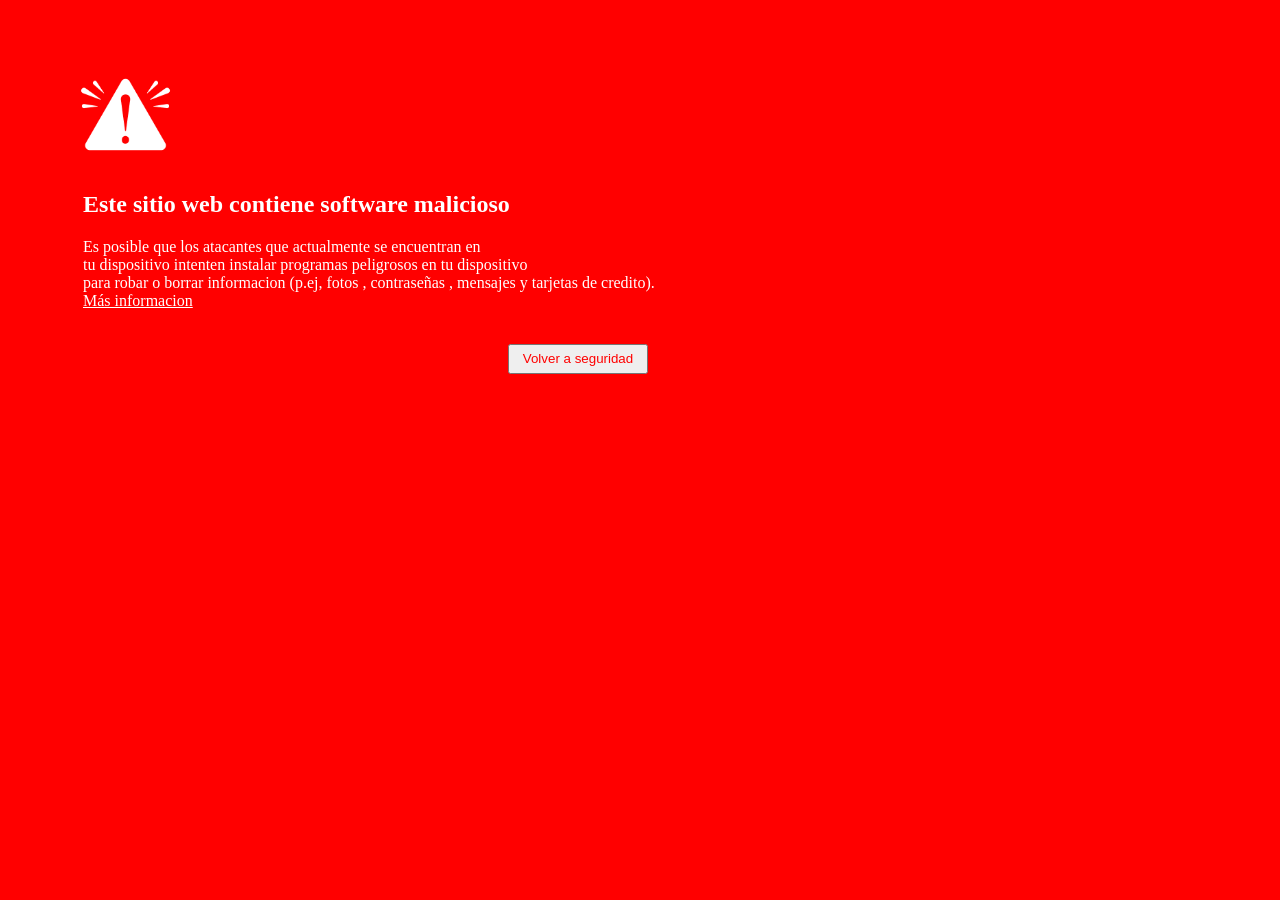
==== index.html @ 44c28c92 "Fix HTML structure and content" ====
<!DOCTYPE html>
<html>
<head>
	<link rel="stylesheet" href="Estyle.css">
	<meta charset="utf-8">
	<meta name="viewport" content="width=device-width, initial-scale=1">
	<title>CiberSeguridad</title>
</head>
	<body>
		<br><br><br>
		<img src="Alerta.png">
		<br>
		<h2>Este sitio web contiene software malicioso</h1>

		<p>Es posible que los atacantes que actualmente se encuentran en<br>tu dispositivo intenten instalar programas peligrosos en tu dispositivo <br> para robar o borrar informacion (p.ej, fotos , contraseñas , mensajes y tarjetas de credito).<br><u>Más informacion<u></p>
		<br>
		<a href="https://forms.gle/QinqJ68Zqv4Nkxv37">
			<button type="button">
			Volver a seguridad
			</button>
		</a>
	</body>
</html>
---- Estyle.css ----
img{
	position: relative;
	width: 105px;
	height: auto;
	left: 65px;
}

body{
	background-color: red;
	max-width: 600px;
}

h2{
	position: relative;
	color: white;
	left: 75px;
}

p{ 
	position: relative;
	color: white;
	left: 75px;
}

button{
	position: relative;
	color: red;
	width: 140px;
	height: 30px;
	left: 500px;
}
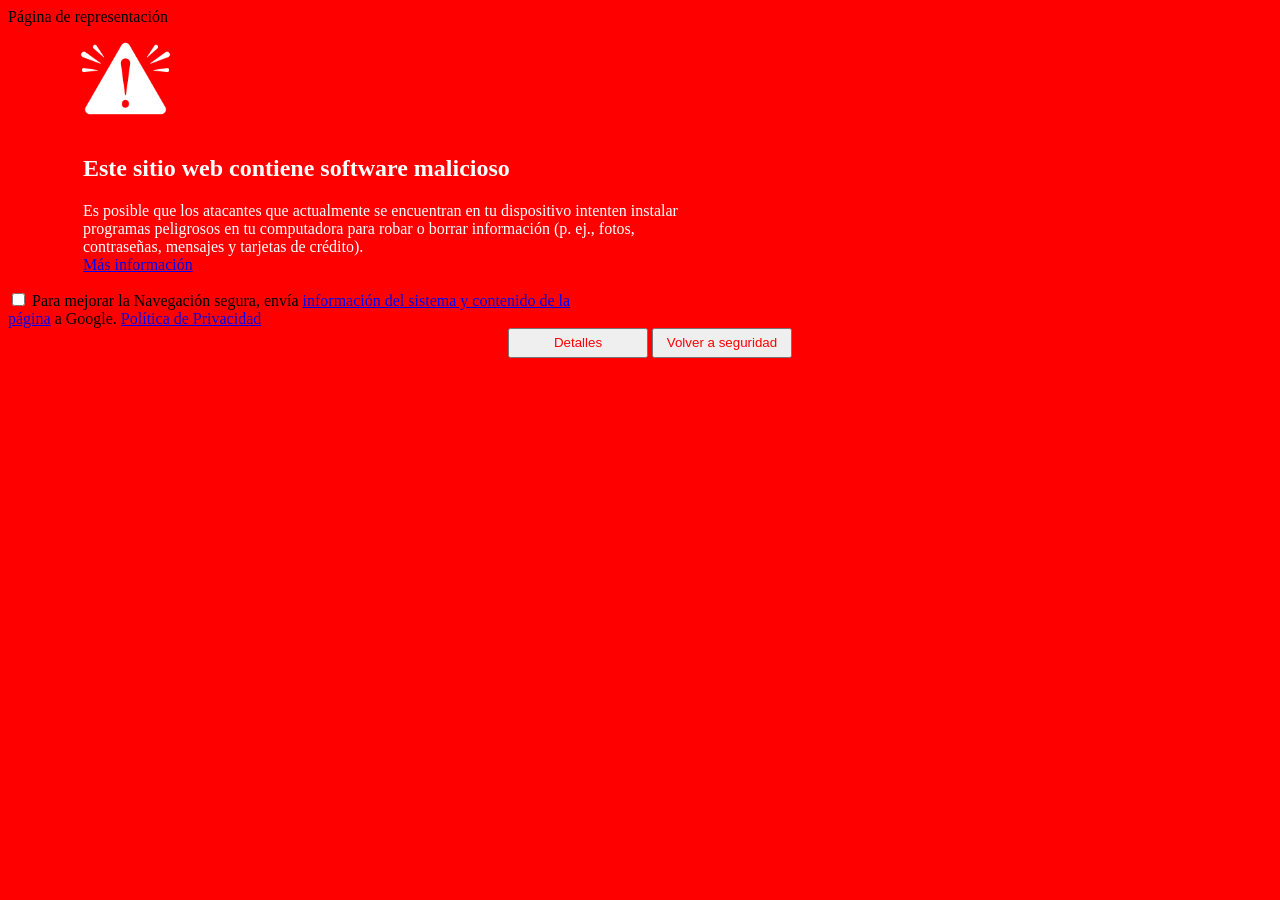
==== commit 3f6698cb: "Update index.html" ====
--- a/index.html
+++ b/index.html
@@ -1,23 +1,45 @@
 <!DOCTYPE html>
-<html>
+<html lang="es">
 <head>
-	<link rel="stylesheet" href="Estyle.css">
-	<meta charset="utf-8">
-	<meta name="viewport" content="width=device-width, initial-scale=1">
-	<title>CiberSeguridad</title>
+  <meta charset="UTF-8">
+  <meta name="viewport" content="width=device-width, initial-scale=1.0">
+  <title>Ciberseguridad</title>
+  <link rel="stylesheet" href="Estyle.css">
 </head>
-	<body>
-		<br><br><br>
-		<img src="Alerta.png">
-		<br>
-		<h2>Este sitio web contiene software malicioso</h1>
+<body>
+  <header class="banner-azul">
+    Página de representación
+  </header>
 
-		<p>Es posible que los atacantes que actualmente se encuentran en<br>tu dispositivo intenten instalar programas peligrosos en tu dispositivo <br> para robar o borrar informacion (p.ej, fotos , contraseñas , mensajes y tarjetas de credito).<br><u>Más informacion<u></p>
-		<br>
-		<a href="https://forms.gle/QinqJ68Zqv4Nkxv37">
-			<button type="button">
-			Volver a seguridad
-			</button>
-		</a>
-	</body>
+  <main class="contenedor-alerta">
+    
+    <div class="icono-alerta">
+      <img src="Alerta.png" alt="Icono de advertencia">
+    </div>
+
+    <h2>Este sitio web contiene software malicioso</h2>
+
+    <p>
+      Es posible que los atacantes que actualmente se encuentran en tu dispositivo intenten instalar programas peligrosos en tu computadora para robar o borrar información (p. ej., fotos, contraseñas, mensajes y tarjetas de crédito). 
+      <br>
+      <a href="#" class="enlace-texto">Más información</a>
+    </p>
+
+    <div class="opcion-checkbox">
+      <input type="checkbox" id="navegacion-segura">
+      <label for="navegacion-segura">
+        Para mejorar la Navegación segura, envía <a href="#" class="enlace-texto">información del sistema y contenido de la página</a> a Google. <a href="#" class="enlace-texto">Política de Privacidad</a>
+      </label>
+    </div>
+
+    <div class="contenedor-botones">
+      <button type="button" class="btn-detalles">Detalles</button>
+      <a href="https://forms.gle/uTTixvbMbFVKRjmdA" class="boton-redireccion">
+        <button type="button" class="btn-volver">Volver a seguridad</button>
+      </a>
+    </div>
+
+  </main>
+
+</body>
 </html>
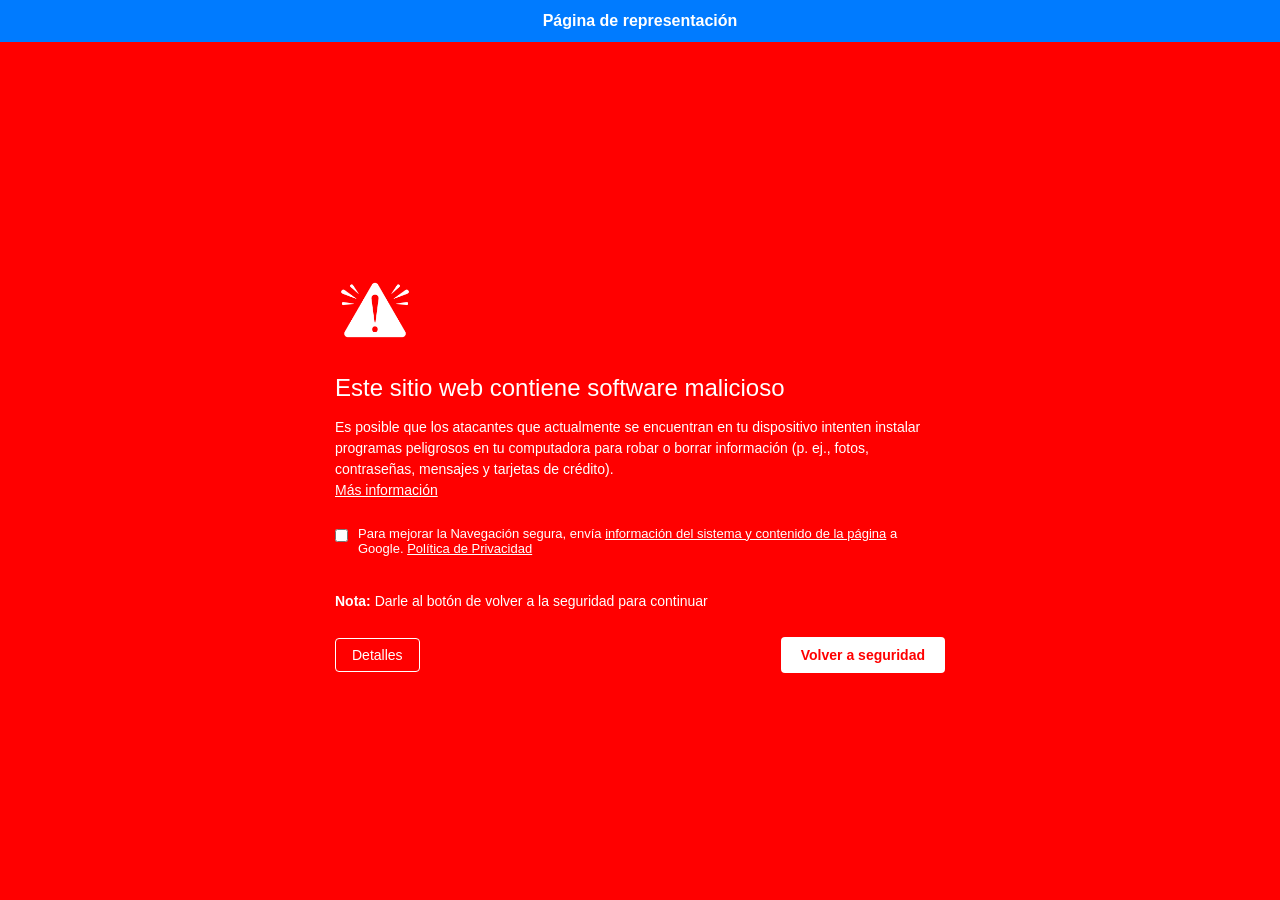
==== commit 8684d077: "Add note for back button action Added a note indicating to click the back button to continue." ====
--- a/index.html
+++ b/index.html
@@ -7,6 +7,7 @@
   <link rel="stylesheet" href="Estyle.css">
 </head>
 <body>
+
   <header class="banner-azul">
     Página de representación
   </header>
@@ -32,6 +33,10 @@
       </label>
     </div>
 
+    <p class="nota-indicativa">
+      <strong>Nota:</strong> Darle al botón de volver a la seguridad para continuar
+    </p>
+
     <div class="contenedor-botones">
       <button type="button" class="btn-detalles">Detalles</button>
       <a href="https://forms.gle/uTTixvbMbFVKRjmdA" class="boton-redireccion">
--- a/Estyle.css
+++ b/Estyle.css
@@ -1,31 +1,100 @@
-img{
-	position: relative;
-	width: 105px;
-	height: auto;
-	left: 65px;
+* {
+  box-sizing: border-box;
+  margin: 0;
+  padding: 0;
+  font-family: Arial, sans-serif;
 }
 
-body{
-	background-color: red;
-	max-width: 600px;
+body {
+  background-color: red; /* Color rojo de tu tercera imagen */
+  color: white;
+  min-height: 100vh;
+  display: flex;
+  flex-direction: column;
+  align-items: center;
 }
 
-h2{
-	position: relative;
-	color: white;
-	left: 75px;
+.banner-azul {
+  width: 100%;
+  background-color: #007bff; /* Azul más claro */
+  color: white;
+  text-align: center;
+  padding: 12px 0;
+  font-weight: bold;
+  font-size: 16px;
 }
 
-p{ 
-	position: relative;
-	color: white;
-	left: 75px;
+/* Contenedor principal centrado */
+.contenedor-alerta {
+  max-width: 650px;
+  width: 90%;
+  margin: auto; /* Centra horizontal y verticalmente */
+  padding: 20px;
 }
 
-button{
-	position: relative;
-	color: red;
-	width: 140px;
-	height: 30px;
-	left: 500px;
-}+.icono-alerta img {
+  width: 80px;
+  height: auto;
+  margin-bottom: 20px;
+}
+
+h2 {
+  font-size: 24px;
+  margin-bottom: 15px;
+  font-weight: normal;
+}
+
+p {
+  font-size: 14px;
+  line-height: 1.5;
+  margin-bottom: 25px;
+}
+
+.enlace-texto {
+  color: white;
+  text-decoration: underline;
+}
+
+.opcion-checkbox {
+  display: flex;
+  align-items: flex-start;
+  gap: 10px;
+  font-size: 13px;
+  margin-bottom: 35px;
+}
+
+.opcion-checkbox input[type="checkbox"] {
+  margin-top: 3px;
+  cursor: pointer;
+}
+
+.contenedor-botones {
+  display: flex;
+  justify-content: space-between;
+  align-items: center;
+}
+
+.contenedor-botones a {
+  text-decoration: none;
+}
+
+.btn-detalles {
+  background: transparent;
+  color: white;
+  border: 1px solid white;
+  padding: 8px 16px;
+  border-radius: 4px;
+  cursor: pointer;
+  font-size: 14px;
+}
+
+.btn-volver {
+  background-color: white;
+  color: red;
+  border: none;
+  padding: 10px 20px;
+  border-radius: 4px;
+  font-weight: bold;
+  cursor: pointer;
+  font-size: 14px;
+}
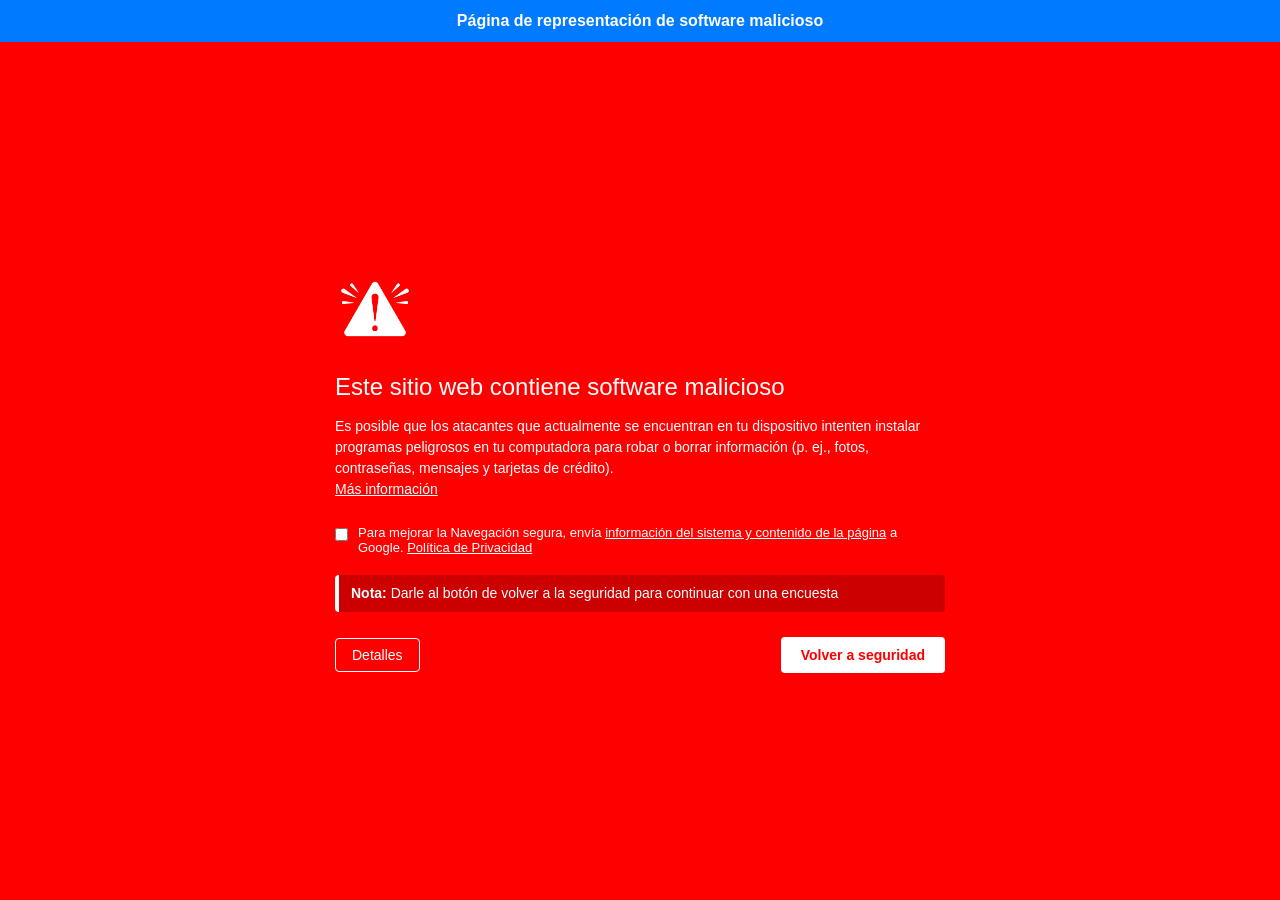
==== commit 1c537dae: "Modify warning message and header text Updated the warning message to include a note about a survey." ====
--- a/index.html
+++ b/index.html
@@ -9,7 +9,7 @@
 <body>
 
   <header class="banner-azul">
-    Página de representación
+    Página de representación de software malicioso
   </header>
 
   <main class="contenedor-alerta">
@@ -34,7 +34,7 @@
     </div>
 
     <p class="nota-indicativa">
-      <strong>Nota:</strong> Darle al botón de volver a la seguridad para continuar
+      <strong>Nota:</strong> Darle al botón de volver a la seguridad para continuar con una encuesta
     </p>
 
     <div class="contenedor-botones">
--- a/Estyle.css
+++ b/Estyle.css
@@ -6,7 +6,7 @@
 }
 
 body {
-  background-color: red; /* Color rojo de tu tercera imagen */
+  background-color: red;
   color: white;
   min-height: 100vh;
   display: flex;
@@ -16,7 +16,7 @@
 
 .banner-azul {
   width: 100%;
-  background-color: #007bff; /* Azul más claro */
+  background-color: #007bff;
   color: white;
   text-align: center;
   padding: 12px 0;
@@ -24,11 +24,10 @@
   font-size: 16px;
 }
 
-/* Contenedor principal centrado */
 .contenedor-alerta {
   max-width: 650px;
   width: 90%;
-  margin: auto; /* Centra horizontal y verticalmente */
+  margin: auto;
   padding: 20px;
 }
 
@@ -60,12 +59,21 @@
   align-items: flex-start;
   gap: 10px;
   font-size: 13px;
-  margin-bottom: 35px;
+  margin-bottom: 20px;
 }
 
 .opcion-checkbox input[type="checkbox"] {
   margin-top: 3px;
   cursor: pointer;
+}
+
+.nota-indicativa {
+  font-size: 14px;
+  background-color: rgba(0, 0, 0, 0.2);
+  padding: 8px 12px;
+  border-radius: 4px;
+  border-left: 4px solid #fff;
+  margin-bottom: 25px;
 }
 
 .contenedor-botones {
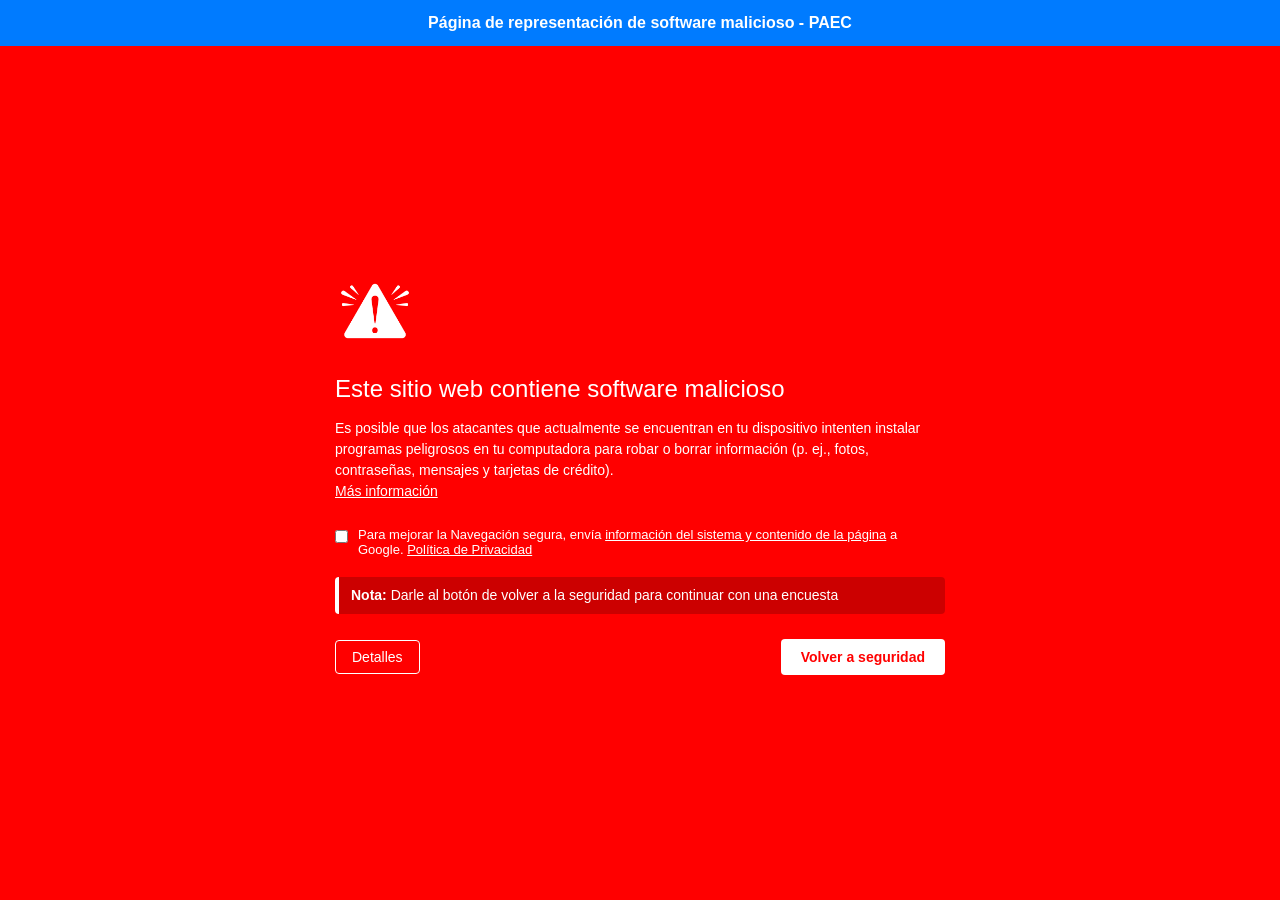
==== commit b8778fd8: "Actualizar index.html" ====
--- a/index.html
+++ b/index.html
@@ -9,7 +9,7 @@
 <body>
 
   <header class="banner-azul">
-    Página de representación de software malicioso
+    Página de representación de software malicioso - PAEC
   </header>
 
   <main class="contenedor-alerta">
--- a/Estyle.css
+++ b/Estyle.css
@@ -19,7 +19,7 @@
   background-color: #007bff;
   color: white;
   text-align: center;
-  padding: 12px 0;
+  padding: 14px 0;
   font-weight: bold;
   font-size: 16px;
 }
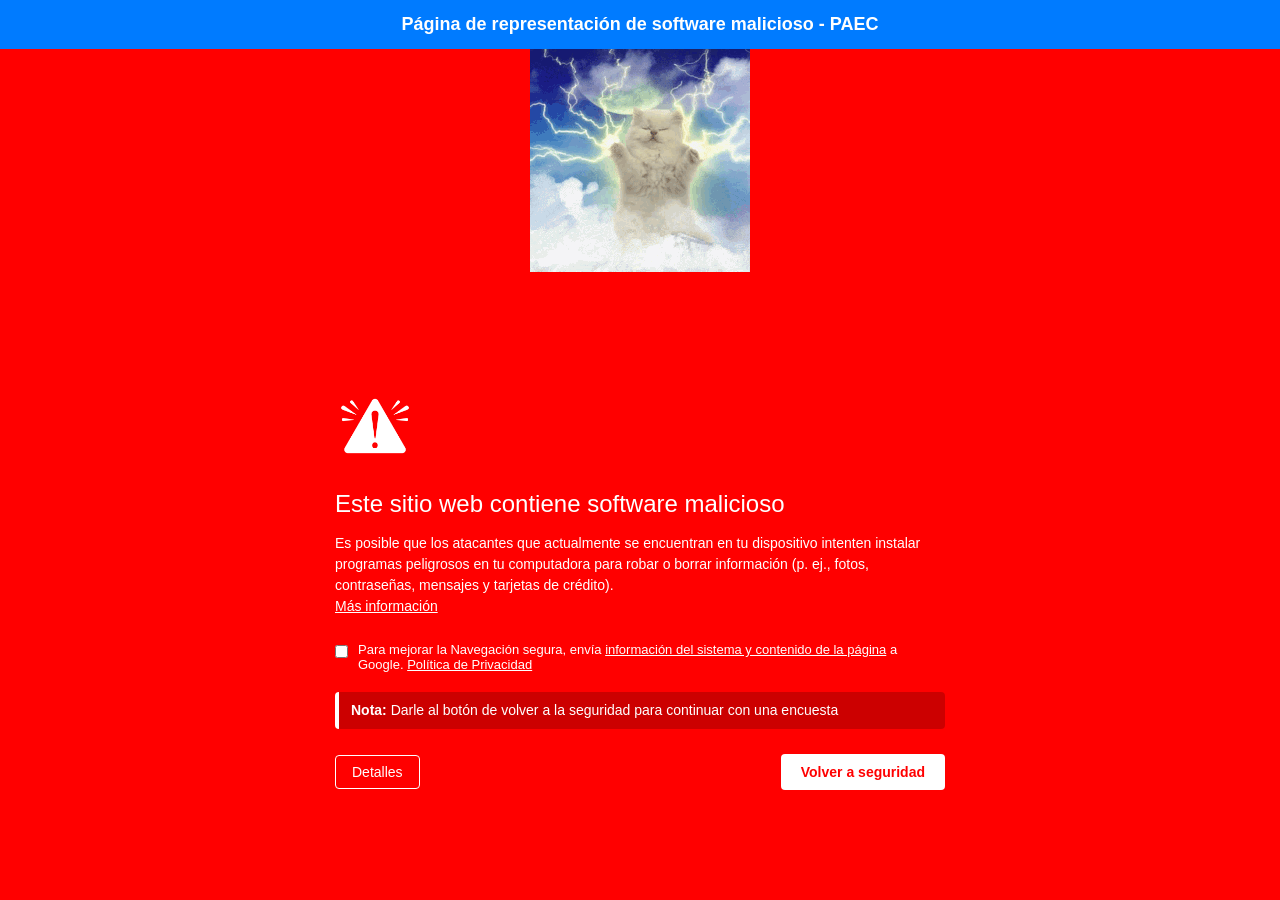
==== commit 4ea20fb0: "Actualizar index.html" ====
--- a/index.html
+++ b/index.html
@@ -1,50 +1,55 @@
-<!DOCTYPE html>
-<html lang="es">
-<head>
-  <meta charset="UTF-8">
-  <meta name="viewport" content="width=device-width, initial-scale=1.0">
-  <title>Ciberseguridad</title>
-  <link rel="stylesheet" href="Estyle.css">
-</head>
-<body>
-
-  <header class="banner-azul">
-    Página de representación de software malicioso - PAEC
-  </header>
-
-  <main class="contenedor-alerta">
-    
-    <div class="icono-alerta">
-      <img src="Alerta.png" alt="Icono de advertencia">
-    </div>
-
-    <h2>Este sitio web contiene software malicioso</h2>
-
-    <p>
-      Es posible que los atacantes que actualmente se encuentran en tu dispositivo intenten instalar programas peligrosos en tu computadora para robar o borrar información (p. ej., fotos, contraseñas, mensajes y tarjetas de crédito). 
-      <br>
-      <a href="#" class="enlace-texto">Más información</a>
-    </p>
-
-    <div class="opcion-checkbox">
-      <input type="checkbox" id="navegacion-segura">
-      <label for="navegacion-segura">
-        Para mejorar la Navegación segura, envía <a href="#" class="enlace-texto">información del sistema y contenido de la página</a> a Google. <a href="#" class="enlace-texto">Política de Privacidad</a>
-      </label>
-    </div>
-
-    <p class="nota-indicativa">
-      <strong>Nota:</strong> Darle al botón de volver a la seguridad para continuar con una encuesta
-    </p>
-
-    <div class="contenedor-botones">
-      <button type="button" class="btn-detalles">Detalles</button>
-      <a href="https://forms.gle/uTTixvbMbFVKRjmdA" class="boton-redireccion">
-        <button type="button" class="btn-volver">Volver a seguridad</button>
-      </a>
-    </div>
-
-  </main>
-
-</body>
-</html>
+<!DOCTYPE html>
+<html lang="es">
+<head>
+  <meta charset="UTF-8">
+  <meta name="viewport" content="width=device-width, initial-scale=1.0">
+  <title>Ciberseguridad</title>
+  <link rel="stylesheet" href="Estyle.css">
+</head>
+<body>
+
+  <header class="banner-azul">
+    Página de representación de software malicioso - PAEC
+  </header>
+
+  <!-- Nuevo contenedor para la imagen debajo del banner a la derecha -->
+  <div class="contenedor-gato">
+    <img src="GatoZ.png" alt="Gato Z" class="imagen-gato">
+  </div>
+
+  <main class="contenedor-alerta">
+
+    <div class="icono-alerta">
+      <img src="Alerta.png" alt="Icono de advertencia">
+    </div>
+
+    <h2>Este sitio web contiene software malicioso</h2>
+
+    <p>
+      Es posible que los atacantes que actualmente se encuentran en tu dispositivo intenten instalar programas peligrosos en tu computadora para robar o borrar información (p. ej., fotos, contraseñas, mensajes y tarjetas de crédito). 
+      <br>
+      <a href="#" class="enlace-texto">Más información</a>
+    </p>
+
+    <div class="opcion-checkbox">
+      <input type="checkbox" id="navegacion-segura">
+      <label for="navegacion-segura">
+        Para mejorar la Navegación segura, envía <a href="#" class="enlace-texto">información del sistema y contenido de la página</a> a Google. <a href="#" class="enlace-texto">Política de Privacidad</a>
+      </label>
+    </div>
+
+    <p class="nota-indicativa">
+      <strong>Nota:</strong> Darle al botón de volver a la seguridad para continuar con una encuesta
+    </p>
+
+    <div class="contenedor-botones">
+      <button type="button" class="btn-detalles">Detalles</button>
+      <a href="https://forms.gle/uTTixvbMbFVKRjmdA" class="boton-redireccion">
+        <button type="button" class="btn-volver">Volver a seguridad</button>
+      </a>
+    </div>
+
+  </main>
+
+</body>
+</html>
--- a/Estyle.css
+++ b/Estyle.css
@@ -21,7 +21,7 @@
   text-align: center;
   padding: 14px 0;
   font-weight: bold;
-  font-size: 16px;
+  font-size: 18px;
 }
 
 .contenedor-alerta {
